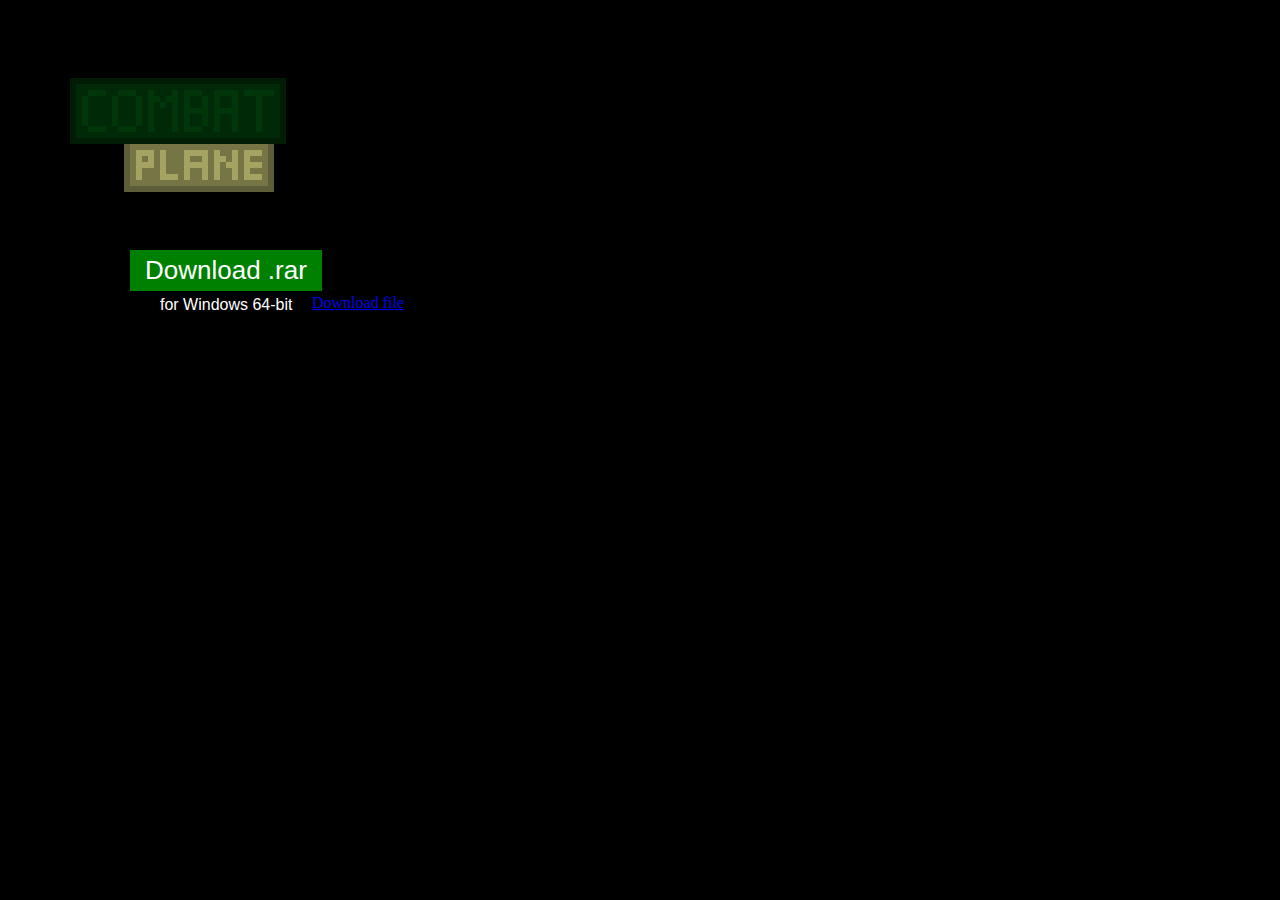
==== index.html @ 696a8e4d "Add files via upload" ====
<!DOCTYPE html>
<html lang="en">
    <head>
        <meta charset="UTF-8">
        <meta http-equiv="X-UA-Compatible" content="IE=Edge">
        <meta name="viewport" content="width=device-width, initial-scale=1">

        <title>CombatPlane</title>

        <!--Custom Styles-->
        <link rel="stylesheet" href="style.css">
        <script src="main.js"></script>
    </head>
    <body style="background-color: black">
        <picture>
            <source media="(min-width:650px)" srcset="title.png">
            <img src="title.png" alt="title" style="width:auto;" class="title">
        </picture>
        <button onclick="Download()" class="button">Download .rar</button>
        <p class="info">for Windows 64-bit</p>
        <a href="https://drive.google.com/file/d/1T1drJx4tbi-JgDzYTft3UwTsz1uSJxI6/view?usp=sharing" download>Download file</a>
    </body>
</html>
---- style.css ----
.body{
    font-size: 15pt;
    overflow: hidden;
}
.title{
    position: relative;
    bottom: 20px;
    left: 20px;
}
.button
{
    background-color: green;
    border: none;
    color: white;
    padding: 5px 15px;
    text-align: center;
    text-decoration: none;
    display: inline;
    font-size: 26px;
    position: absolute;
    left: 130px;
    top: 250px;
}
.button:hover{
    color: green;
    background:darkgreen;
}
.info{
    color: white;
    font-family: sans-serif;
    position: absolute;
    left: 160px;
    top: 280px;
}
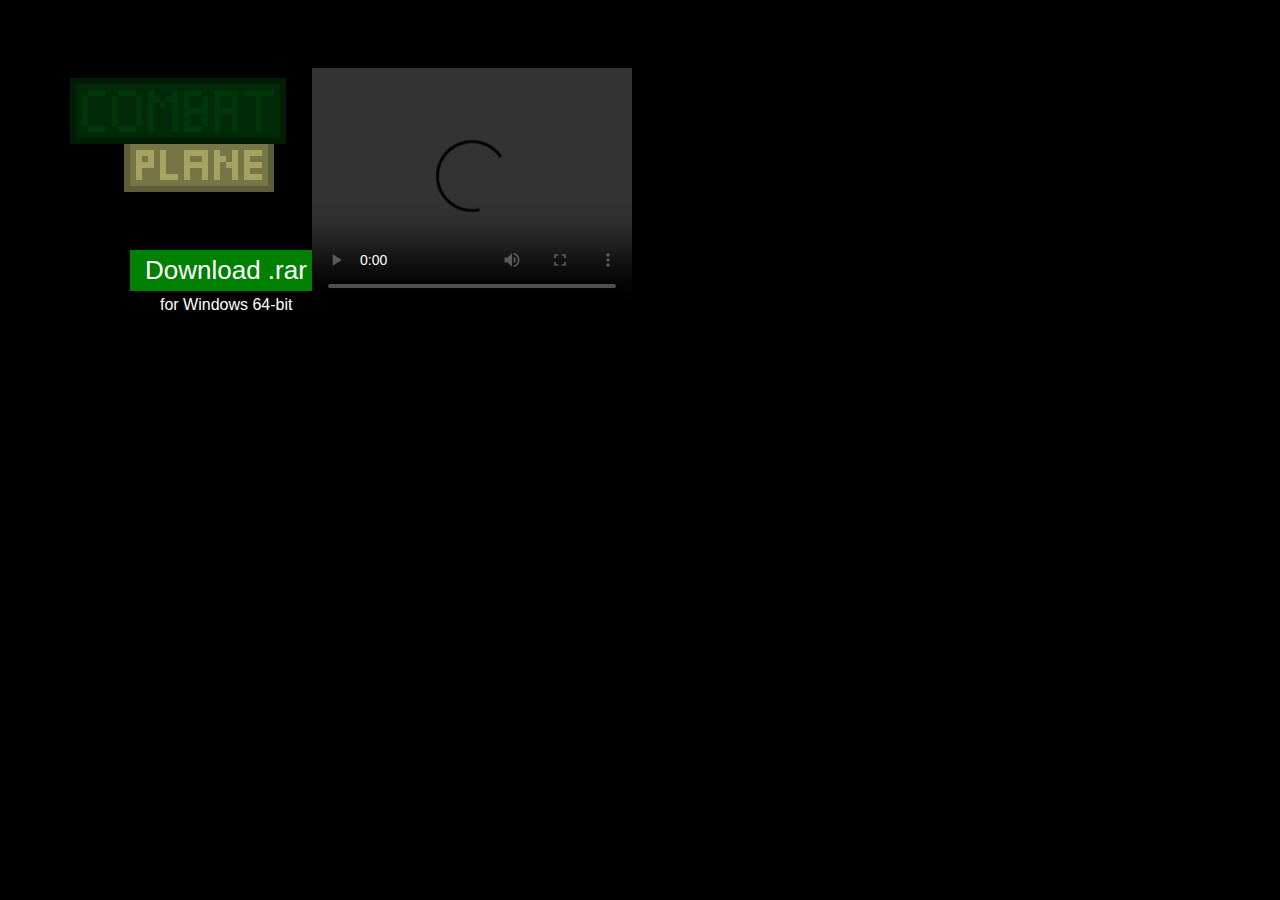
==== commit c814507d: "Add files via upload" ====
--- a/index.html
+++ b/index.html
@@ -18,6 +18,9 @@
         </picture>
         <button onclick="Download()" class="button">Download .rar</button>
         <p class="info">for Windows 64-bit</p>
-        <a href="https://drive.google.com/file/d/1T1drJx4tbi-JgDzYTft3UwTsz1uSJxI6/view?usp=sharing" download>Download file</a>
+        <video width="320" height="240" class = "video" controls>
+            <source src="movie.webm" type="video/webm">
+          Your browser does not support the video tag.
+          </video>
     </body>
 </html>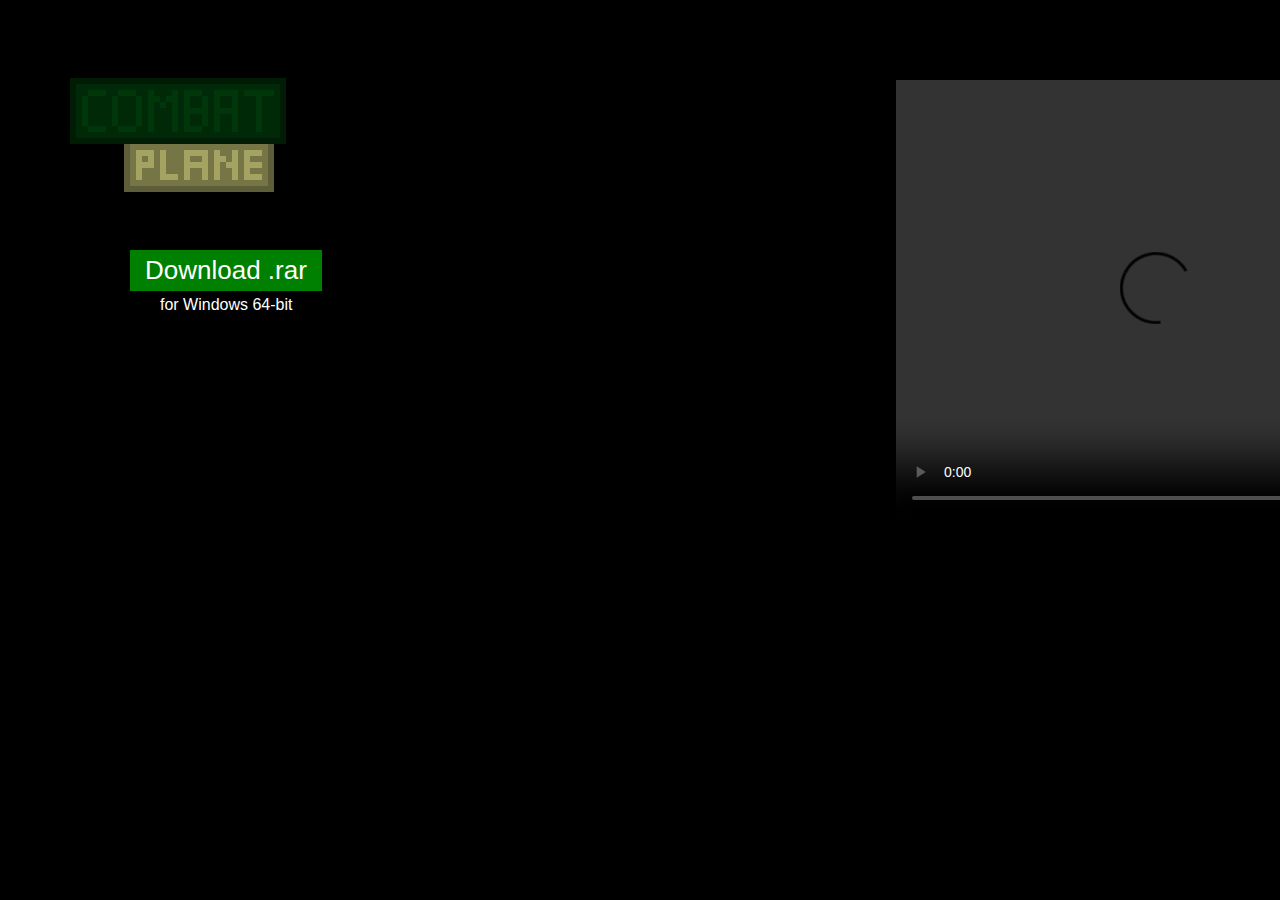
==== commit 7b5544a5: "Add files via upload" ====
--- a/index.html
+++ b/index.html
@@ -18,7 +18,7 @@
         </picture>
         <button onclick="Download()" class="button">Download .rar</button>
         <p class="info">for Windows 64-bit</p>
-        <video width="320" height="240" class = "video" controls>
+        <video width="520" height="440" class = "video" controls>
             <source src="movie.webm" type="video/webm">
           Your browser does not support the video tag.
           </video>
--- a/style.css
+++ b/style.css
@@ -31,4 +31,9 @@
     position: absolute;
     left: 160px;
     top: 280px;
+}
+.video{
+    position: absolute;
+    left: 70%;
+    top: 80px;
 }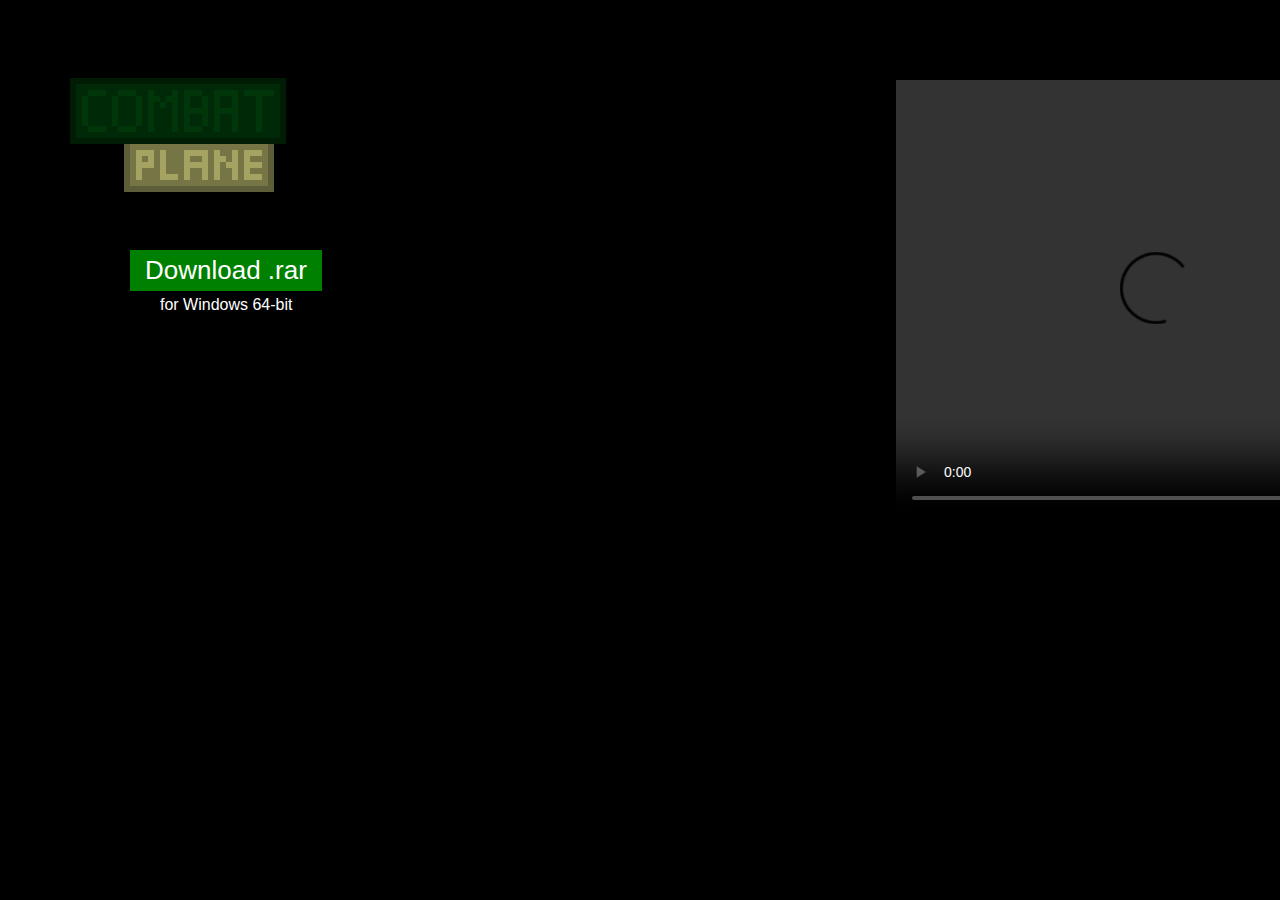
==== commit a31df5de: "Add files via upload" ====
--- a/index.html
+++ b/index.html
@@ -6,6 +6,7 @@
         <meta name="viewport" content="width=device-width, initial-scale=1">
 
         <title>CombatPlane</title>
+        <link rel='shortcut icon' type='image/x-icon' href='Icon.ico'/>
 
         <!--Custom Styles-->
         <link rel="stylesheet" href="style.css">
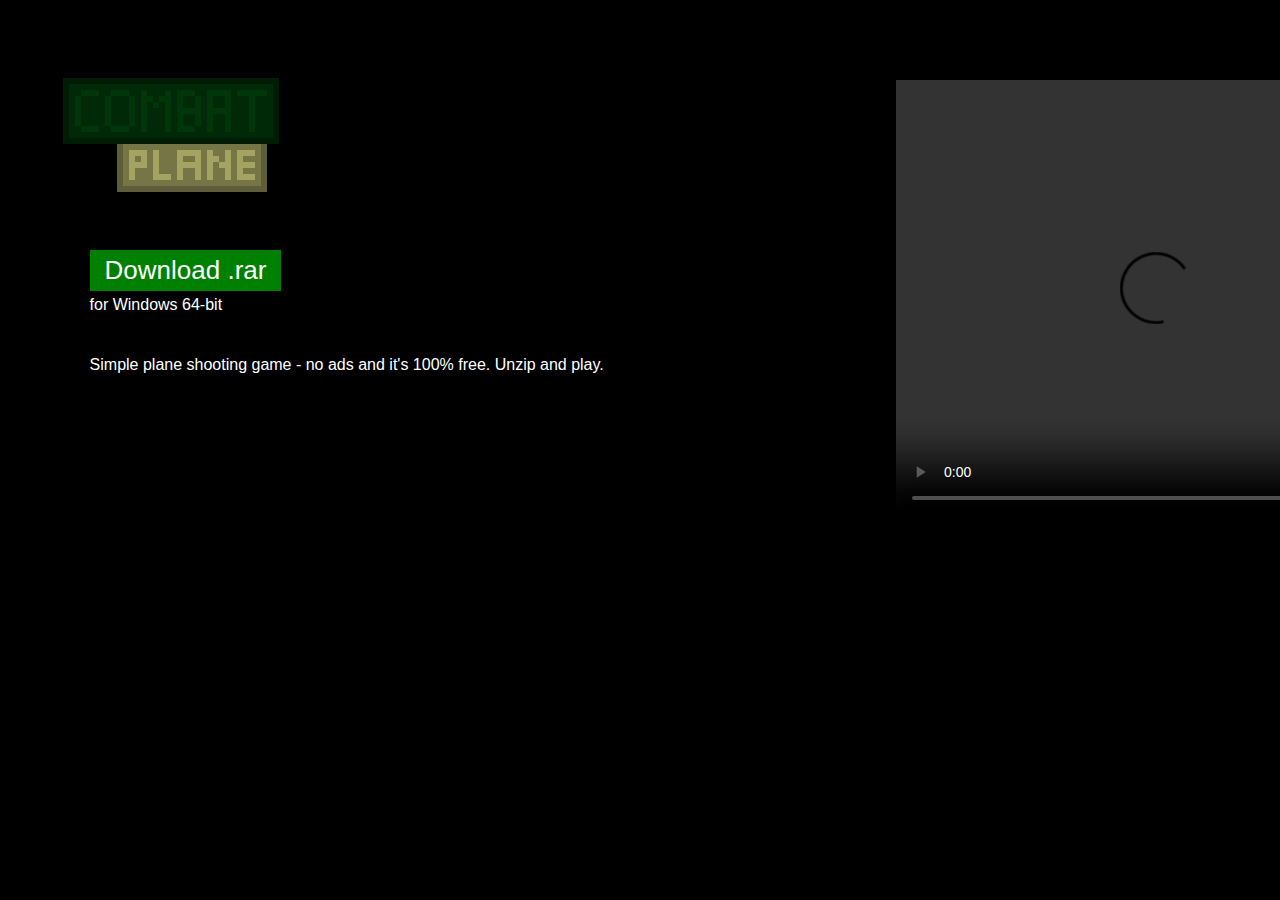
==== commit 91a11adf: "Add files via upload" ====
--- a/index.html
+++ b/index.html
@@ -18,7 +18,8 @@
             <img src="title.png" alt="title" style="width:auto;" class="title">
         </picture>
         <button onclick="Download()" class="button">Download .rar</button>
-        <p class="info">for Windows 64-bit</p>
+        <p class="req">for Windows 64-bit</p>
+        <p class="info">Simple plane shooting game - no ads and it's 100% free. Unzip and play.</p>
         <video width="520" height="440" class = "video" controls>
             <source src="movie.webm" type="video/webm">
           Your browser does not support the video tag.
--- a/style.css
+++ b/style.css
@@ -5,8 +5,9 @@
 .title{
     position: relative;
     bottom: 20px;
-    left: 20px;
+    left: 1%;
 }
+
 .button
 {
     background-color: green;
@@ -18,22 +19,29 @@
     display: inline;
     font-size: 26px;
     position: absolute;
-    left: 130px;
+    left: 7%;
     top: 250px;
 }
 .button:hover{
     color: green;
     background:darkgreen;
 }
-.info{
+.req{
     color: white;
     font-family: sans-serif;
     position: absolute;
-    left: 160px;
+    left: 7%;
     top: 280px;
 }
 .video{
     position: absolute;
     left: 70%;
     top: 80px;
+}
+.info{
+    color: white;
+    font-family: sans-serif;
+    position: absolute;
+    left: 7%;
+    top: 340px;
 }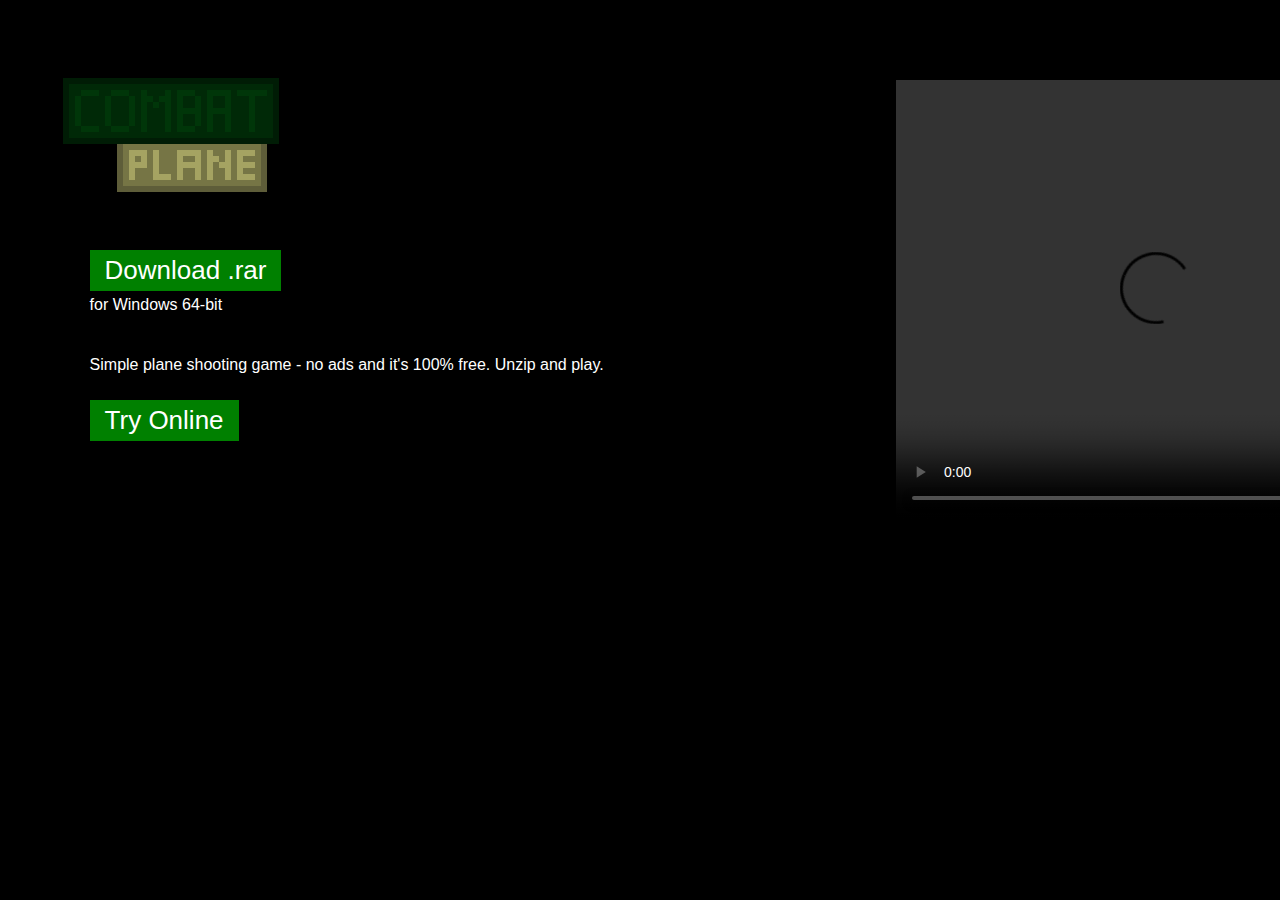
==== commit 4dbe4ad9: "Add files via upload" ====
--- a/index.html
+++ b/index.html
@@ -17,12 +17,16 @@
             <source media="(min-width:650px)" srcset="title.png">
             <img src="title.png" alt="title" style="width:auto;" class="title">
         </picture>
+
         <button onclick="Download()" class="button">Download .rar</button>
+        <button onclick="Play()" class="buttonTry">Try Online</button>
+
         <p class="req">for Windows 64-bit</p>
         <p class="info">Simple plane shooting game - no ads and it's 100% free. Unzip and play.</p>
+
         <video width="520" height="440" class = "video" controls>
             <source src="movie.webm" type="video/webm">
           Your browser does not support the video tag.
-          </video>
+        </video>
     </body>
 </html>--- a/style.css
+++ b/style.css
@@ -26,6 +26,24 @@
     color: green;
     background:darkgreen;
 }
+.buttonTry
+{
+    background-color: green;
+    border: none;
+    color: white;
+    padding: 5px 15px;
+    text-align: center;
+    text-decoration: none;
+    display: inline;
+    font-size: 26px;
+    position: absolute;
+    left: 7%;
+    top: 400px;
+}
+.buttonTry:hover{
+    color: green;
+    background:darkgreen;
+}
 .req{
     color: white;
     font-family: sans-serif;
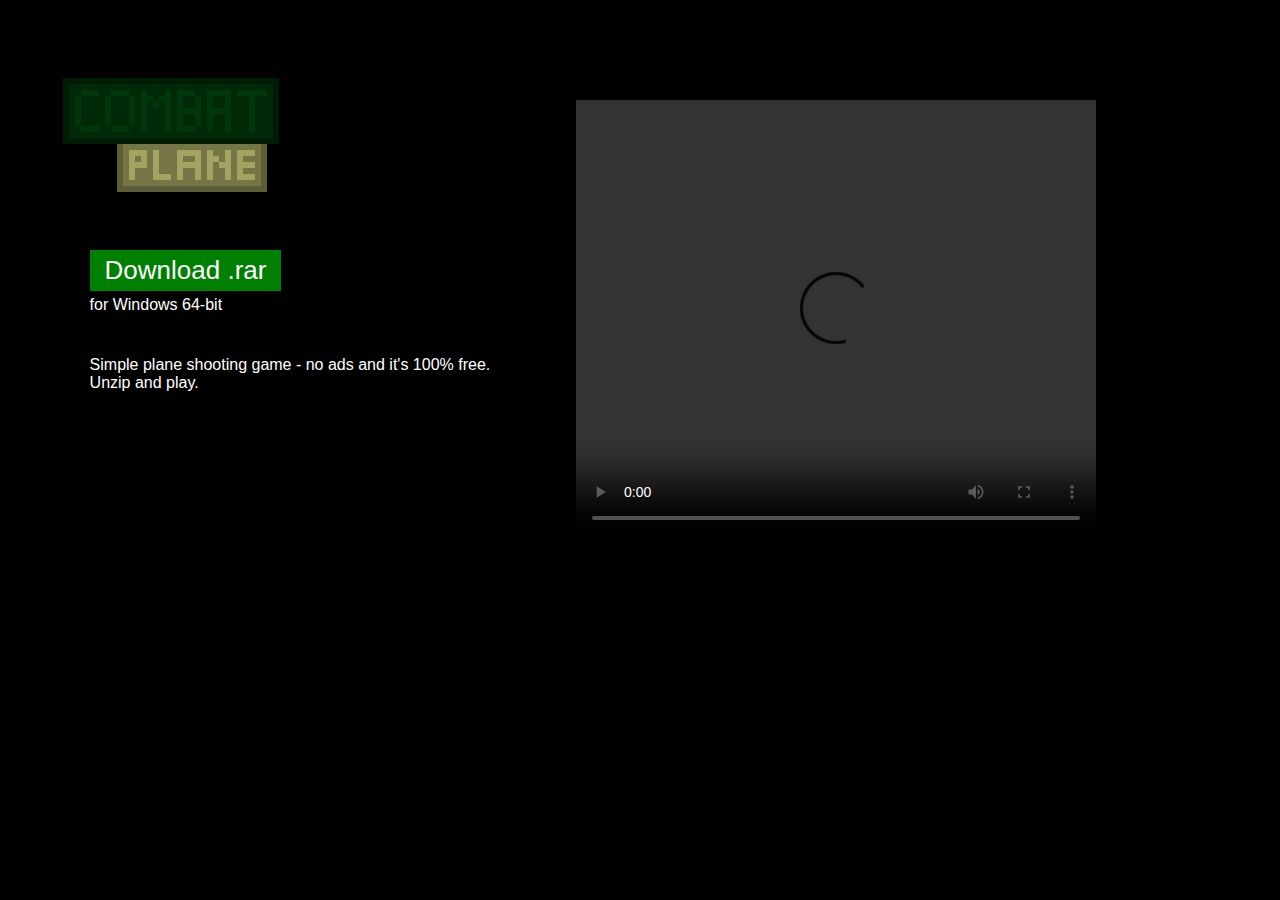
==== commit 51e7030c: "Add files via upload" ====
--- a/index.html
+++ b/index.html
@@ -19,10 +19,9 @@
         </picture>
 
         <button onclick="Download()" class="button">Download .rar</button>
-        <button onclick="Play()" class="buttonTry">Try Online</button>
 
         <p class="req">for Windows 64-bit</p>
-        <p class="info">Simple plane shooting game - no ads and it's 100% free. Unzip and play.</p>
+        <p class="info">Simple plane shooting game - no ads and it's 100% free. <br> Unzip and play.</p>
 
         <video width="520" height="440" class = "video" controls>
             <source src="movie.webm" type="video/webm">
--- a/style.css
+++ b/style.css
@@ -26,24 +26,6 @@
     color: green;
     background:darkgreen;
 }
-.buttonTry
-{
-    background-color: green;
-    border: none;
-    color: white;
-    padding: 5px 15px;
-    text-align: center;
-    text-decoration: none;
-    display: inline;
-    font-size: 26px;
-    position: absolute;
-    left: 7%;
-    top: 400px;
-}
-.buttonTry:hover{
-    color: green;
-    background:darkgreen;
-}
 .req{
     color: white;
     font-family: sans-serif;
@@ -53,8 +35,8 @@
 }
 .video{
     position: absolute;
-    left: 70%;
-    top: 80px;
+    left: 45%;
+    top: 100px;
 }
 .info{
     color: white;
